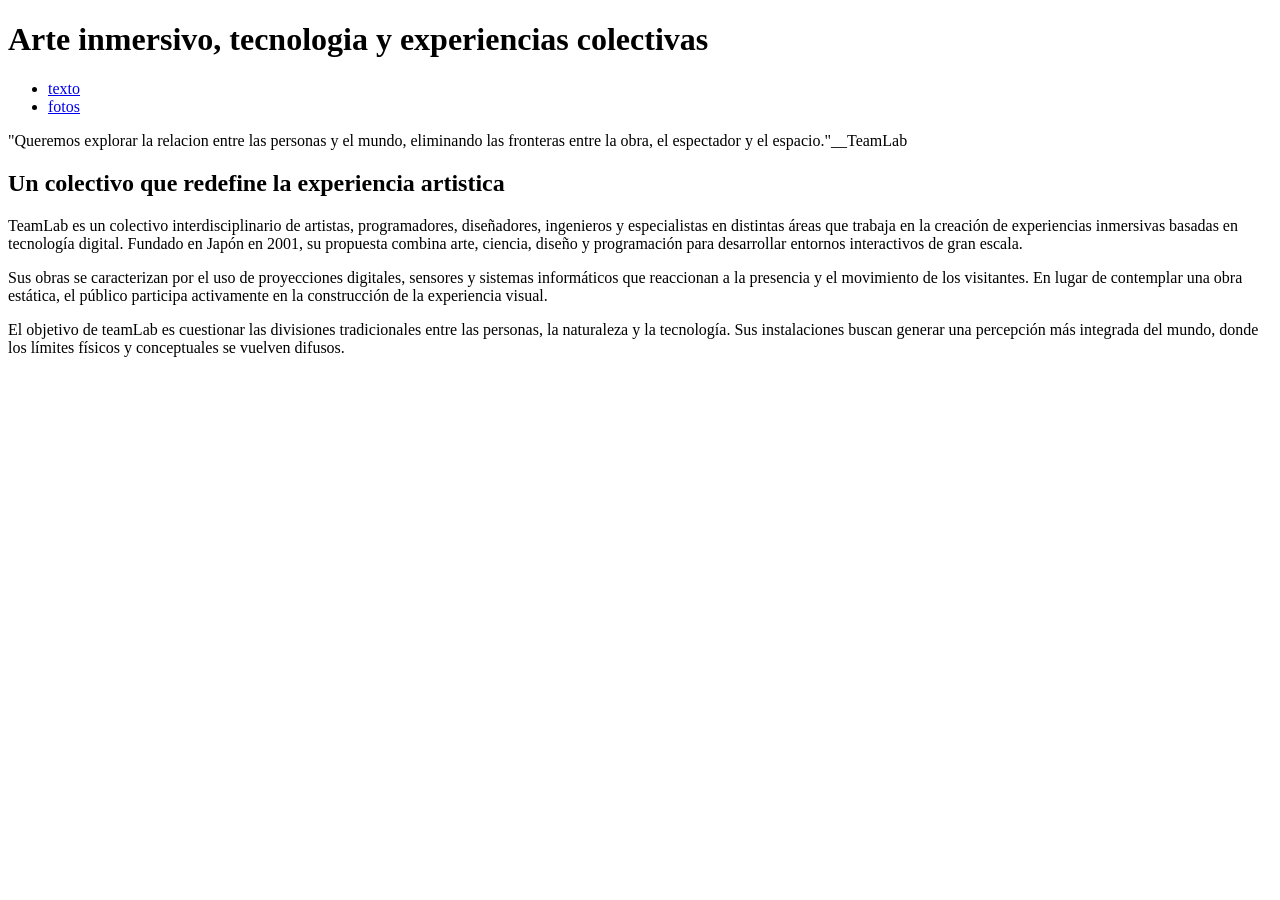
==== index.html @ 1d12c12d "index.html pagina principal" ====
<!DOCTYPE html>
<html lang="es">
    <head>
        <meta charset="UTF-8">
        <title>todo sobre-TeamLab </title>
        <link href="css/estilos.css" rel="stylesheet">
        <link rel="preconnect" href="https://fonts.googleapis.com">
<link rel="preconnect" href="https://fonts.gstatic.com" crossorigin>
<link href="https://fonts.googleapis.com/css2?family=Glegoo:wght@400;700&display=swap" rel="stylesheet">
    </head>
    <body>
        <header>
            <h1>Arte inmersivo, tecnologia y experiencias colectivas</h1>
            
        </header>
        <nav>
            <ul>
                <li><a href="texto.html">texto</a></li>
                <li><a href="fotos.html">fotos</a></li>
            </ul>
        </nav>
        <main>
            <section>
                
            </section>
            <section>
                <p>"Queremos explorar la relacion entre las personas y el mundo, eliminando las fronteras entre la obra, el espectador y el espacio."__TeamLab </p>
            </section>
            <section>
                <h2>Un colectivo que redefine la experiencia artistica</h2>
                <p>TeamLab es un colectivo interdisciplinario de artistas, programadores, diseñadores, ingenieros y especialistas en distintas áreas que trabaja en la creación de experiencias inmersivas basadas en tecnología digital. Fundado en Japón en 2001, su propuesta combina arte, ciencia, diseño y programación para desarrollar entornos interactivos de gran escala.</p>
                <p>Sus obras se caracterizan por el uso de proyecciones digitales, sensores y sistemas informáticos que reaccionan a la presencia y el movimiento de los visitantes. En lugar de contemplar una obra estática, el público participa activamente en la construcción de la experiencia visual.</p>
                <p>El objetivo de teamLab es cuestionar las divisiones tradicionales entre las personas, la naturaleza y la tecnología. Sus instalaciones buscan generar una percepción más integrada del mundo, donde los límites físicos y conceptuales se vuelven difusos.</p>
            </section>
        </main>
    </body>
</html>
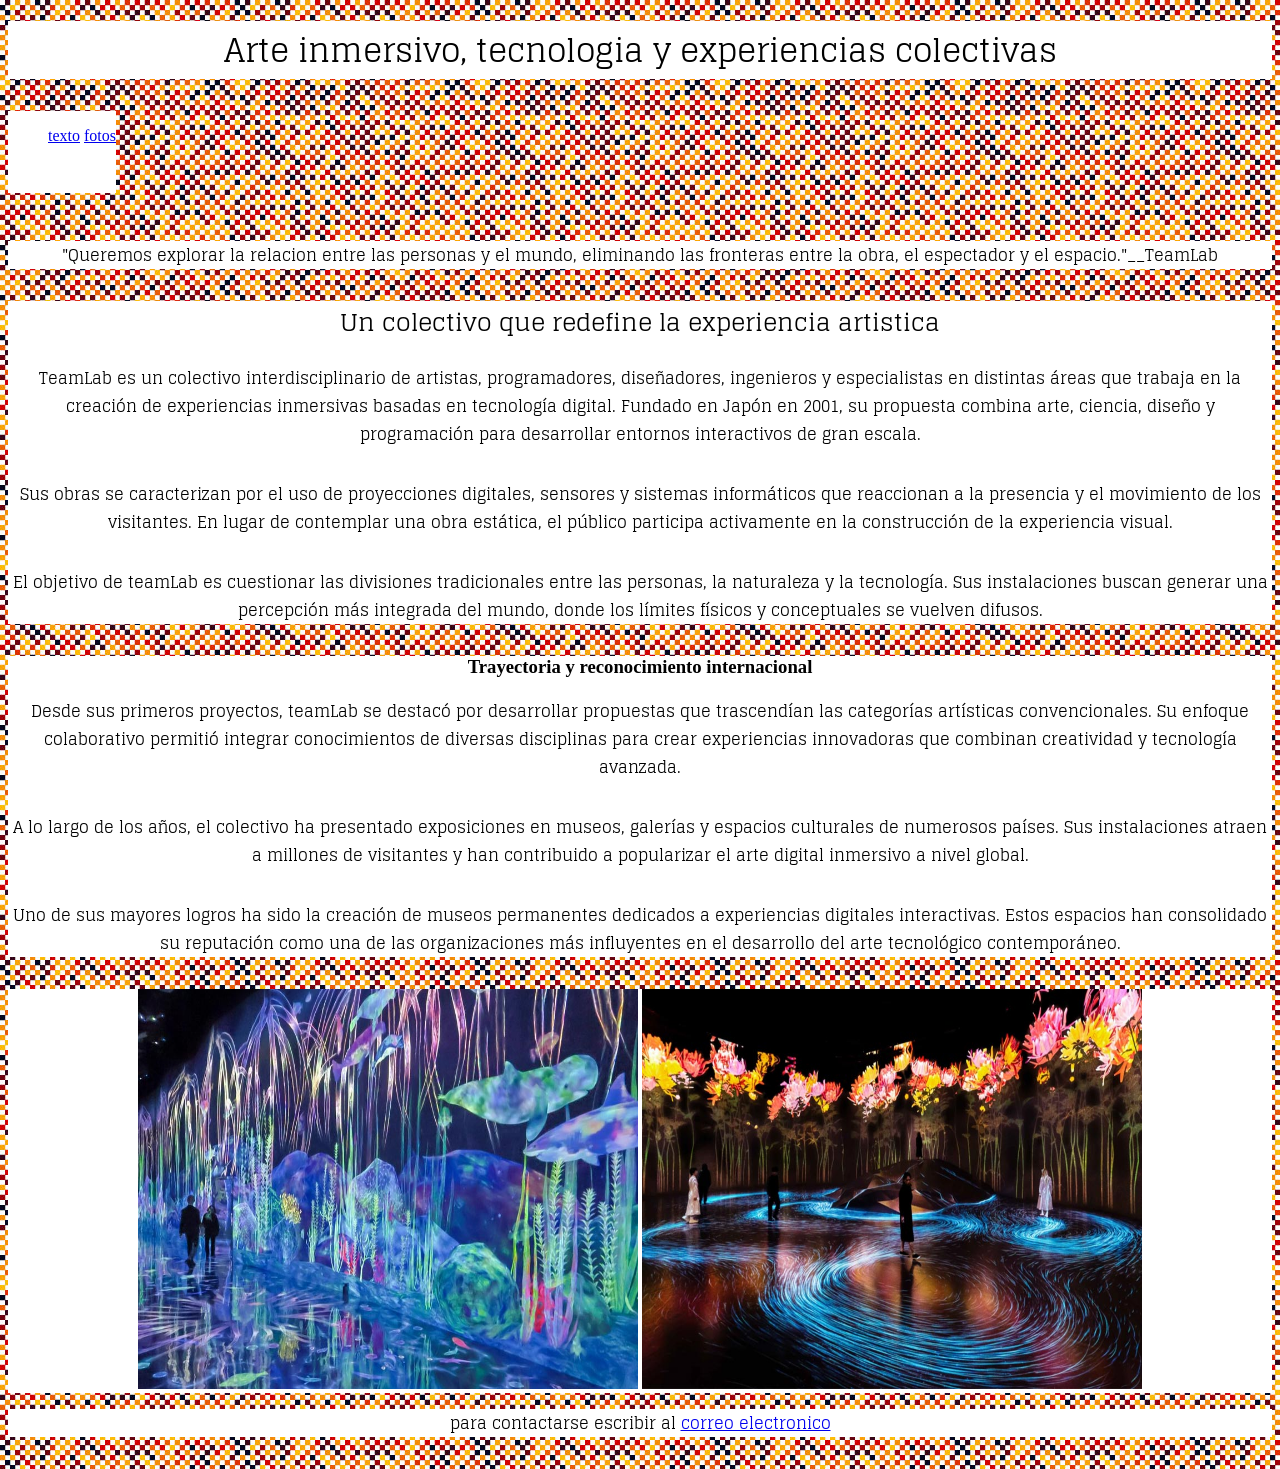
==== commit e20d8864: "mas parrafos" ====
--- a/index.html
+++ b/index.html
@@ -9,6 +9,7 @@
 <link href="https://fonts.googleapis.com/css2?family=Glegoo:wght@400;700&display=swap" rel="stylesheet">
     </head>
     <body>
+
         <header>
             <h1>Arte inmersivo, tecnologia y experiencias colectivas</h1>
             
@@ -19,19 +20,36 @@
                 <li><a href="fotos.html">fotos</a></li>
             </ul>
         </nav>
+
         <main>
             <section>
-                
+                <p id="uno">"Queremos explorar la relacion entre las personas y el mundo, eliminando las fronteras entre la obra, el espectador y el espacio."__TeamLab </p>
             </section>
-            <section>
-                <p>"Queremos explorar la relacion entre las personas y el mundo, eliminando las fronteras entre la obra, el espectador y el espacio."__TeamLab </p>
-            </section>
+        
             <section>
                 <h2>Un colectivo que redefine la experiencia artistica</h2>
                 <p>TeamLab es un colectivo interdisciplinario de artistas, programadores, diseñadores, ingenieros y especialistas en distintas áreas que trabaja en la creación de experiencias inmersivas basadas en tecnología digital. Fundado en Japón en 2001, su propuesta combina arte, ciencia, diseño y programación para desarrollar entornos interactivos de gran escala.</p>
                 <p>Sus obras se caracterizan por el uso de proyecciones digitales, sensores y sistemas informáticos que reaccionan a la presencia y el movimiento de los visitantes. En lugar de contemplar una obra estática, el público participa activamente en la construcción de la experiencia visual.</p>
                 <p>El objetivo de teamLab es cuestionar las divisiones tradicionales entre las personas, la naturaleza y la tecnología. Sus instalaciones buscan generar una percepción más integrada del mundo, donde los límites físicos y conceptuales se vuelven difusos.</p>
             </section>
+            <section>
+                <h3>Trayectoria y reconocimiento internacional</h3>
+                <p>Desde sus primeros proyectos, teamLab se destacó por desarrollar propuestas que trascendían las categorías artísticas convencionales. Su enfoque colaborativo permitió integrar conocimientos de diversas disciplinas para crear experiencias innovadoras que combinan creatividad y tecnología avanzada.</p>
+                <p>A lo largo de los años, el colectivo ha presentado exposiciones en museos, galerías y espacios culturales de numerosos países. Sus instalaciones atraen a millones de visitantes y han contribuido a popularizar el arte digital inmersivo a nivel global.</p>
+                <p>Uno de sus mayores logros ha sido la creación de museos permanentes dedicados a experiencias digitales interactivas. Estos espacios han consolidado su reputación como una de las organizaciones más influyentes en el desarrollo del arte tecnológico contemporáneo.</p>
+            </section>
         </main>
+        <section>
+        <span>
+        <img src="img/teamlab-1.jpg" alt="sala con proyecciones" height="400" width="500">
+        <img src="img/teamlab-2.jpg" alt="sala con proyecciones" height="400" width="500">
+        </span>
+            </section>
+        <footer>
+            <address>
+                <p class="rojo">para contactarse escribir al <a href="mailto:teamlab@artedigital.com">correo electronico</a></p>
+            </address>
+        </footer>
+        </div>
     </body>
 </html>
--- a/css/estilos.css
+++ b/css/estilos.css
@@ -0,0 +1,35 @@
+body {
+     background-image: url(../img/fondo.jpg);
+}
+p,h1 {
+    color: black;
+    text-align: center;
+    margin-bottom: 2rem;
+    background-color: white;
+
+}
+nav,li {
+    text-align: center;
+    display: inline-block;
+    margin-bottom: 2rem;
+    list-style: none;
+    background-color: white;
+
+}
+section {
+    color: black;
+    text-align: center;
+    background-color: white;
+}
+h1,h2,p,.glegoo-regular {
+  font-family: "Glegoo", serif;
+  font-weight: 400;
+  font-style: normal;
+
+}
+
+.glegoo-bold {
+  font-family: "Glegoo", serif;
+  font-weight: 700;
+  font-style: normal;
+}
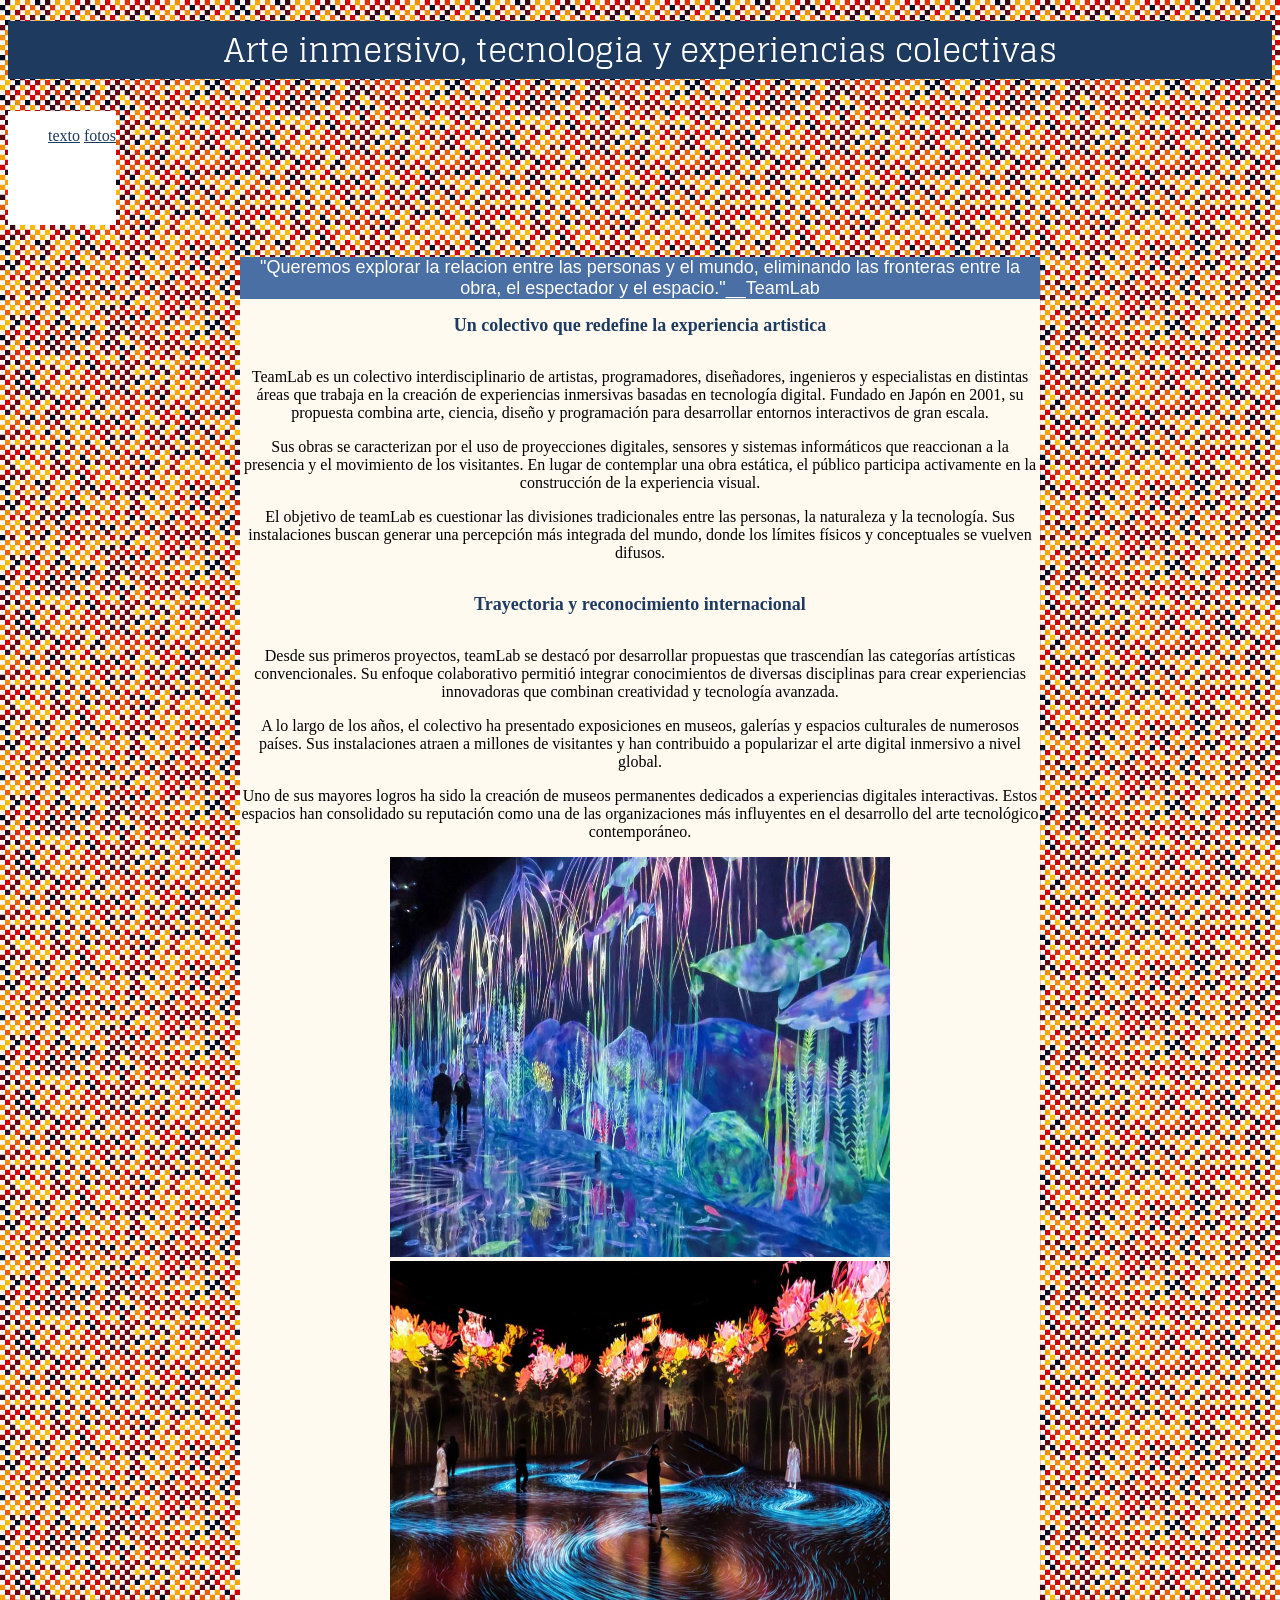
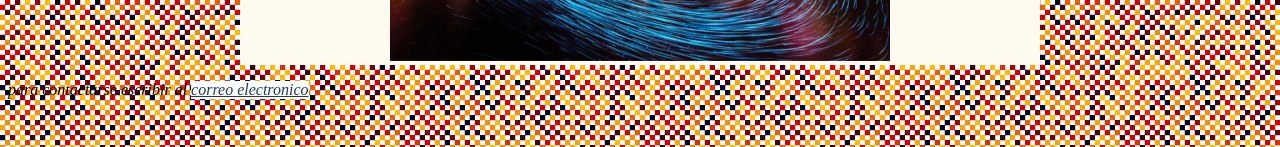
==== commit d1d9b4e4: "cambie el nombre de un link" ====
--- a/index.html
+++ b/index.html
@@ -15,10 +15,12 @@
             
         </header>
         <nav>
+            <div>
             <ul>
                 <li><a href="texto.html">texto</a></li>
-                <li><a href="fotos.html">fotos</a></li>
+                <li><a href="video.html">fotos</a></li>
             </ul>
+            </div>
         </nav>
 
         <main>
@@ -38,13 +40,14 @@
                 <p>A lo largo de los años, el colectivo ha presentado exposiciones en museos, galerías y espacios culturales de numerosos países. Sus instalaciones atraen a millones de visitantes y han contribuido a popularizar el arte digital inmersivo a nivel global.</p>
                 <p>Uno de sus mayores logros ha sido la creación de museos permanentes dedicados a experiencias digitales interactivas. Estos espacios han consolidado su reputación como una de las organizaciones más influyentes en el desarrollo del arte tecnológico contemporáneo.</p>
             </section>
-        </main>
-        <section>
+            <section>
         <span>
         <img src="img/teamlab-1.jpg" alt="sala con proyecciones" height="400" width="500">
         <img src="img/teamlab-2.jpg" alt="sala con proyecciones" height="400" width="500">
         </span>
             </section>
+        </main>
+       
         <footer>
             <address>
                 <p class="rojo">para contactarse escribir al <a href="mailto:teamlab@artedigital.com">correo electronico</a></p>
--- a/css/estilos.css
+++ b/css/estilos.css
@@ -1,27 +1,32 @@
 body {
      background-image: url(../img/fondo.jpg);
 }
-p,h1 {
-    color: black;
+h1 {
+    color: white;
     text-align: center;
     margin-bottom: 2rem;
-    background-color: white;
+    background-color: #1e3a5f;
+}
 
-}
-nav,li {
+nav,li,a {
     text-align: center;
     display: inline-block;
     margin-bottom: 2rem;
-    list-style: none;
+    list-style-type: none;
     background-color: white;
+    max-width: 800;
 
+   }
+#uno {
+    color: white;
+    text-align: center;
+    background-color: #4a6fa5;
+    max-width: 800;
+    margin: auto;
+    font-size: large;
+    font-family: Arial, Helvetica, sans-serif;
 }
-section {
-    color: black;
-    text-align: center;
-    background-color: white;
-}
-h1,h2,p,.glegoo-regular {
+h1,.glegoo-regular {
   font-family: "Glegoo", serif;
   font-weight: 400;
   font-style: normal;
@@ -33,3 +38,35 @@
   font-weight: 700;
   font-style: normal;
 }
+
+h1 {
+    border: inherit;
+}
+main {
+    max-width: 800px;
+    margin: auto;
+    background-color: floralwhite;
+    text-align: center;
+    font-size: 1rem;
+}
+h2,h3 {
+    color: #1e3a5f;
+    max-width: 800px;
+    margin: auto;
+    text-align: center;
+    font-size: large;
+    padding: 1rem;
+    border: 1cap;
+}
+a:link {
+    color:#1e3a5f
+}
+a:visited {
+    color:black
+}
+a:hover {
+    color: red;
+}
+a:active {
+    color: blue;
+}
